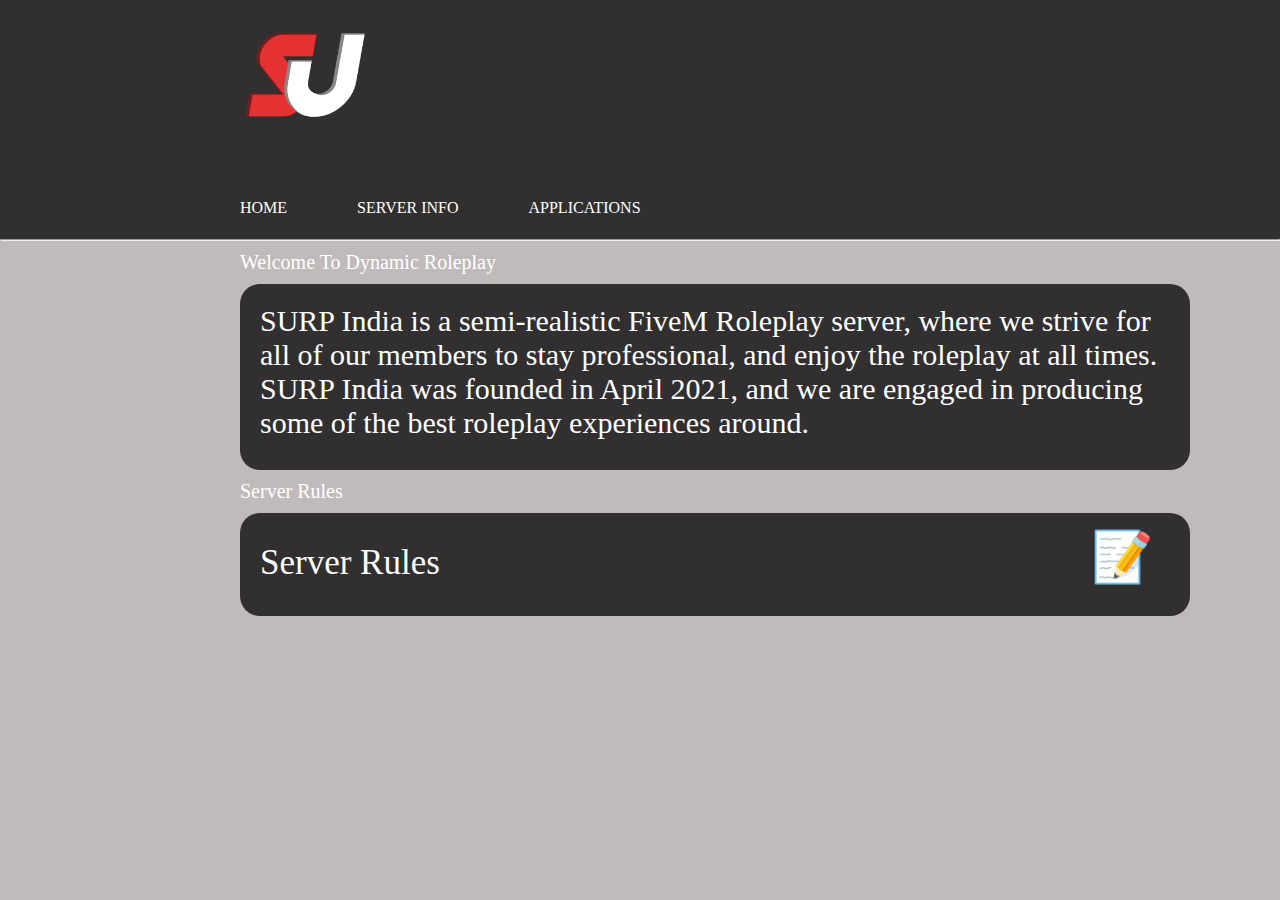
==== index.html @ 562a882b "u" ====
<!DOCTYPE html>
<html lang="en">
<head style="background-color:rgb(49, 47, 47)">
    <meta charset="UTF-8">
    <meta http-equiv="X-UA-Compatible" content="IE=edge">
    <link rel = "icon" href="img/logo.png" alt="logo">
    <meta name="viewport" content="width=device-width, initial-scale=0.0">
     <link rel="stylesheet" href="css.css"> 
    <script src="script.js"></script>
    <title>Dynamic Roleplay | Welcome</title>
    


    
</head>
<body style="background-color: rgb(192, 186, 186);">
    <!-- <div class="header" >Welcome
       </div> -->
    
   
       <div style="background-color: rgb(49, 47, 47)"> <img  class="logop" src="img/logo.png"></div>
    <div class="nav">
        
        <li ><a href="index.html"> HOME</a></li>
        <li><a href="serverinfo.html">SERVER INFO</a></li>
        <li><a href="application.html" >APPLICATIONS</a></li>
    </div>
    <hr>
    <div class="welcome">Welcome To Dynamic Roleplay</div>
    <div class="rect1">
        
     <div class="cont">SURP India is a semi-realistic FiveM Roleplay server, where we strive for all of our members to stay professional, and enjoy the roleplay at all times. SURP India was founded in April 2021, and we are engaged in producing some of the best roleplay experiences around.</div>
    </div>

    <div class="welcome">Server Rules</div>
    <div class="rect3">
        
        <div class="rule">Server Rules</div>
         <a class="rule1" href="https://docs.google.com/document/d/1eCxuNNCrzxgGdPbeqwmGNX8vQLXMomaOLY1PTDbEKOI/edit?usp=sharing">&#128221;</a> 
       </div>
</body>
</html>
---- css.css ----
*{
    margin: 0;
    padding: 0;
    font-family: Cambria, Cochin, Georgia, Times, 'Times New Roman', serif;

}

.nav{
    margin-top: 0px;
    background-color: rgb(49, 47, 47);
    list-style-type: none;
    display: flex;
    font-family: Cambria, Cochin, Georgia, Times, 'Times New Roman', serif;
    padding-top: 45px;
    padding-left: 275px;
    height: 40px;
}

.nav li a{
    margin-left:70px ;
    color: white;
    text-decoration: none;
    

}
.welcome{
    color: rgb(255, 255, 255);
    font-family: Cambria, Cochin, Georgia, Times, 'Times New Roman', serif;
    font-size: 20px;
    padding: 10px 345px;
}
.rect1{
    width:930px;
    height:auto;
    border:1px solid colorless;
    background-color: rgb(49, 47, 47);
    border-radius: 20px;
    padding-bottom: 30px;
    padding-right: 20px;
    margin-left: 345px;
    
}
.logop{
    width: 150px; height: 150px; padding-left: 18%;
}
.rect2{
    width:690px;
    height:auto;
    border:1px solid colorless;
    background-color: rgb(49, 47, 47);
    color: white;
    border-radius: 20px;
    margin-left: 345px;
    font-size: 20px;
    padding-right: 15px;
    padding-bottom: 15px;
    margin-bottom: 15px;
}
.btn{
    display: flex;
    font-size: 25px;
    color: white;
    padding-top: 35px;
    padding-left: 15px;
    padding-bottom: 20px;
}
.btnn{
    margin-left: 72%;
    width: 70px;
    height: 70px;
    padding-bottom: 10px;
    border-radius: 11%;
   
    
}
.btnn1 {
    margin-left: 63%;
   
    
}
.dc{
    width: 450px;
    height: auto;
}
.cont{
    padding-left: 20px;
    padding-top: 20px;
    color: white;
    font-size: 30px;
    font-family: Cambria, Cochin, Georgia, Times, 'Times New Roman', serif;
}
.appli{
    align-items: center;
    padding-left: 13%;
}
.team{
    margin-right: 2%;
    display: flex;
    margin-top: 30px;
    padding-bottom: 30px;
    color: white;
    font-family: Cambria, Cochin, Georgia, Times, 'Times New Roman', serif;
    list-style-type: none;
}
.team li a{
    color: white;
}
.rule{
    font-size: 35px;
    padding-left: 20px;
    padding-top: 30px;
    color: white;
    font-family: Cambria, Cochin, Georgia, Times, 'Times New Roman', serif;
}
.rule1{
    font-size: 50px;
    margin-left: 70%;
    margin-top: 15px;
    text-decoration: none;
}
.rect3{
    display: flex;
    width:930px;
    height:auto;
    border:1px solid colorless;
    background-color: rgb(49, 47, 47);
    border-radius: 20px;
    padding-bottom: 30px;
    padding-right: 20px;
    margin-left: 345px;
    color: white;

}
.forms{
    width: 600px;
    height: 200px;
    margin-top: 50px;
    border-radius: 15px;
}
.rect4{
    width:770px;
    height:auto;
    margin-top: 20px;
    border:1px solid colorless;
    background-color: rgb(49, 47, 47);
    border-radius: 20px;
    padding-bottom: 30px;
    color: white;
    margin-left: 345px;
    padding-left: 180px;
    padding-top: 15px;
    
    
}
.rect4 h2{
    padding-left: 72px;
}





/*Responsive  */
@media screen and (max-width: 1368px) {
    .nav{
       
        padding-left: 170px;

    }

    .welcome{
        padding: 10px 240px;
    }
    
    .rect1{
        padding-right: 20px;
        margin-left: 240px;
        
    }

    .rect3{
       
        margin-left: 240px;

    }

    .rect4{
      
        margin-left: 240px;
        padding-left: 180px;
        
        
    }


}
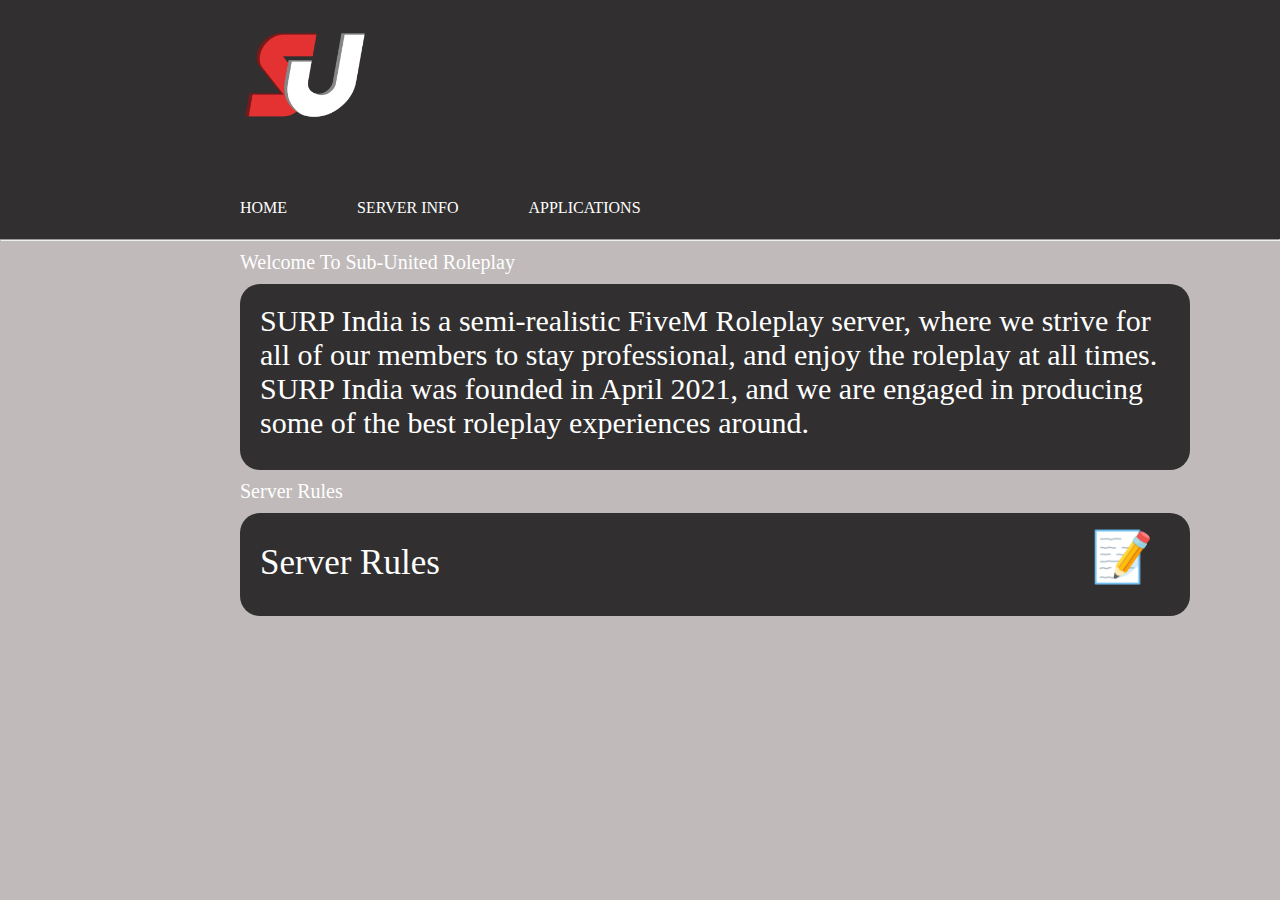
==== commit 73db56ea: "n" ====
--- a/index.html
+++ b/index.html
@@ -7,7 +7,7 @@
     <meta name="viewport" content="width=device-width, initial-scale=0.0">
      <link rel="stylesheet" href="css.css"> 
     <script src="script.js"></script>
-    <title>Dynamic Roleplay | Welcome</title>
+    <title>SURP | Welcome</title>
     
 
 
@@ -26,7 +26,7 @@
         <li><a href="application.html" >APPLICATIONS</a></li>
     </div>
     <hr>
-    <div class="welcome">Welcome To Dynamic Roleplay</div>
+    <div class="welcome">Welcome To Sub-United Roleplay</div>
     <div class="rect1">
         
      <div class="cont">SURP India is a semi-realistic FiveM Roleplay server, where we strive for all of our members to stay professional, and enjoy the roleplay at all times. SURP India was founded in April 2021, and we are engaged in producing some of the best roleplay experiences around.</div>
@@ -39,4 +39,4 @@
          <a class="rule1" href="https://docs.google.com/document/d/1eCxuNNCrzxgGdPbeqwmGNX8vQLXMomaOLY1PTDbEKOI/edit?usp=sharing">&#128221;</a> 
        </div>
 </body>
-</html>+</html>
